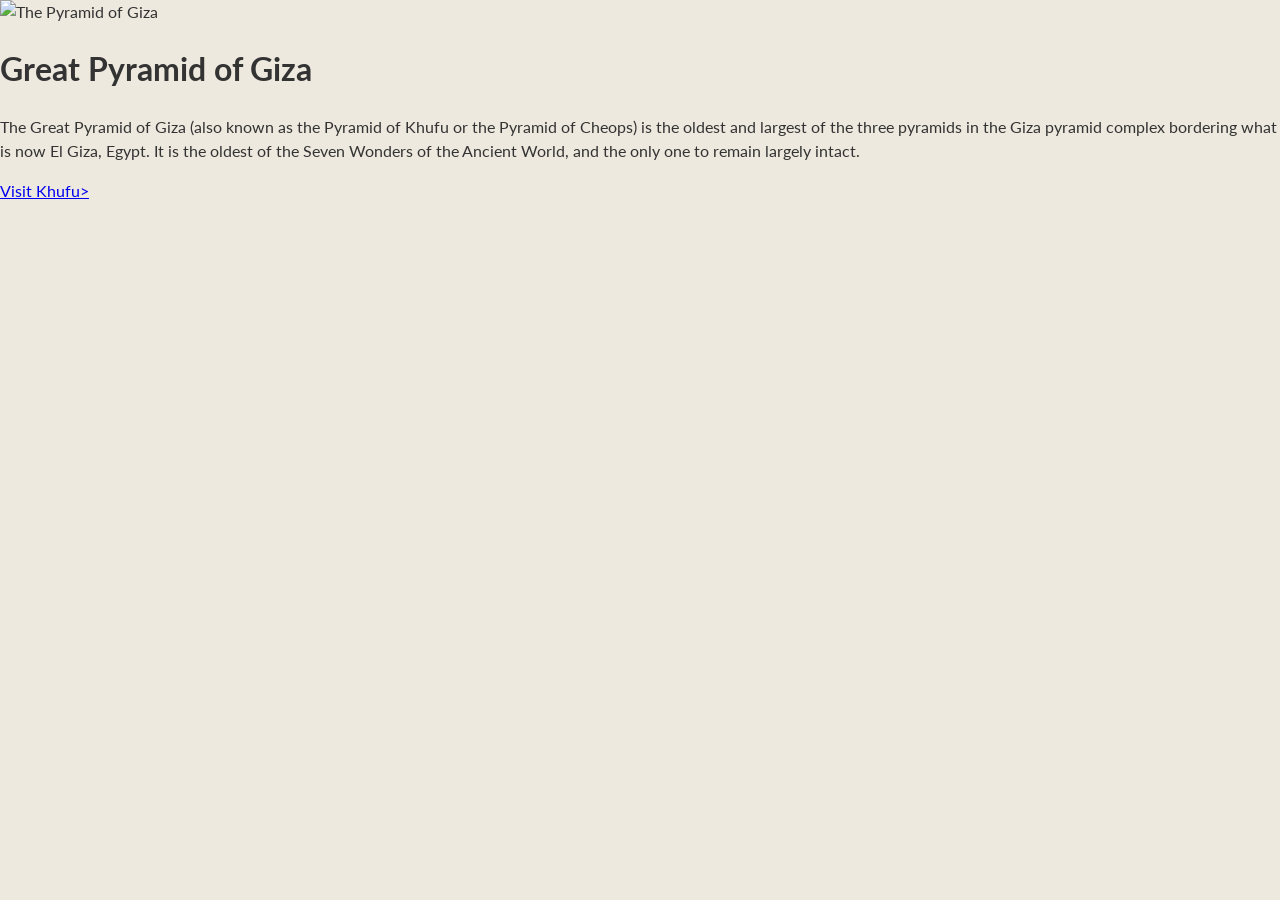
==== index.html @ b70bd437 "Add basic CSS" ====
<!DOCTYPE html>
<html lang="en-ca">
<head>
  <meta charset="utf-8">
  <title>Great Pyramid of Giza</title>
  <meta name="viewport" content="width=device-width,initial-scale=1">
  <link href="css/main.css" rel="stylesheet">
    <link href="https://fonts.googleapis.com/css?family=Lato" rel="stylesheet">
</head>
<body>

  <header>
    <img src="images/pyramid-giza.jpg" alt="The Pyramid of Giza">
  </header>

  <h1>Great Pyramid of Giza</h1>

  <p>The Great Pyramid of Giza (also known as the Pyramid of Khufu or the Pyramid of Cheops) is the oldest and largest of the three pyramids in the Giza pyramid complex bordering what is now El Giza, Egypt. It is the oldest of the Seven Wonders of the Ancient World, and the only one to remain largely intact.</p>

  <nav>
      <a href="#">Visit Khufu>
  </nav>

</body>
</html>
---- css/main.css ----
html {
  box-sizing: border-box;
  font-family: Lato, sans-serif;
  background-color: #eee9de;
  color: #333;
  line-height: 1.5;
}

*, *::before, *::after {
  box-sizing: inherit;
}

body {
  margin: 0;
}
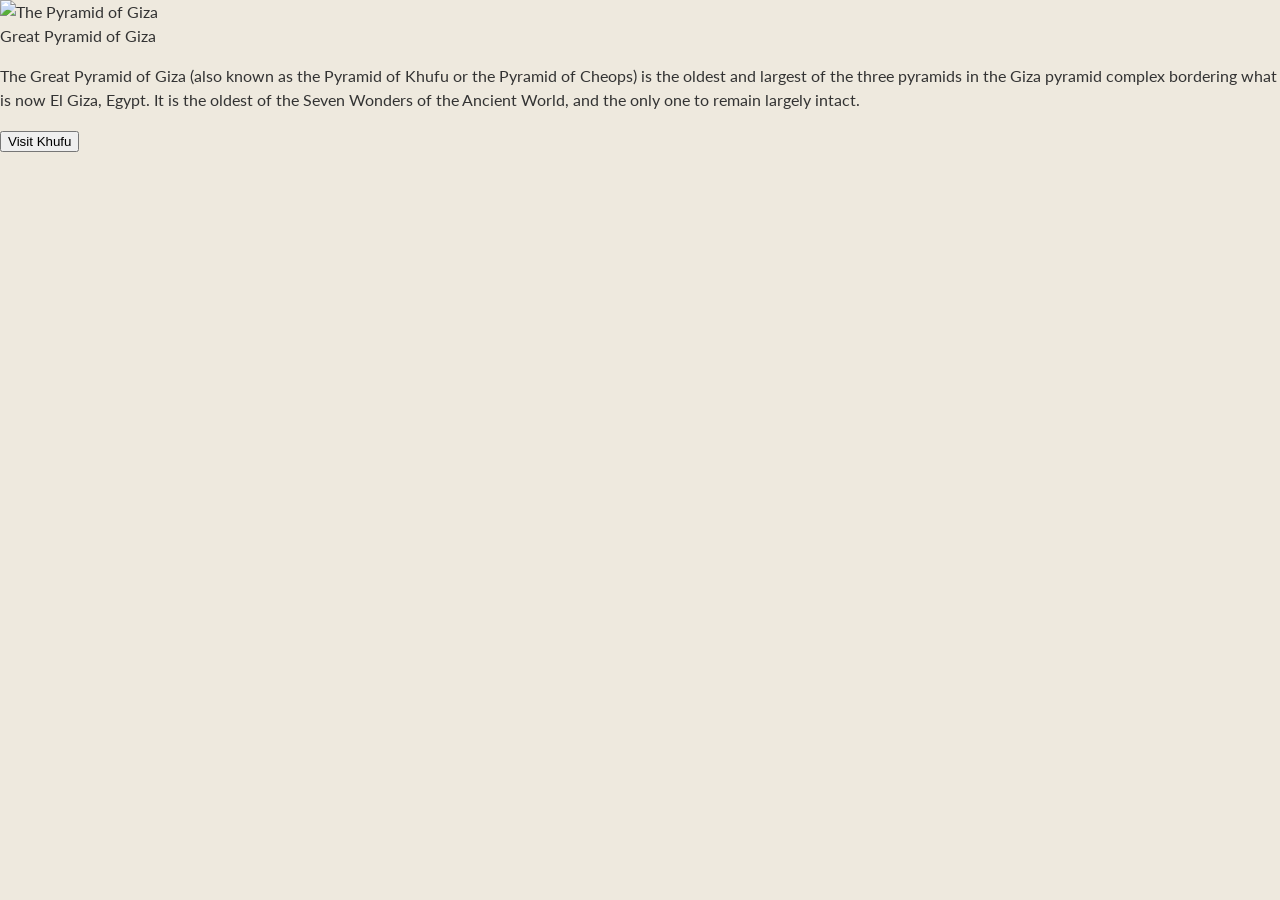
==== commit 72e58527: "Fix the HTML" ====
--- a/index.html
+++ b/index.html
@@ -9,17 +9,17 @@
 </head>
 <body>
 
-  <header>
+  <header class="image">
     <img src="images/pyramid-giza.jpg" alt="The Pyramid of Giza">
   </header>
 
-  <h1>Great Pyramid of Giza</h1>
+  <div class="words"
+    <h1>Great Pyramid of Giza</h1>
 
-  <p>The Great Pyramid of Giza (also known as the Pyramid of Khufu or the Pyramid of Cheops) is the oldest and largest of the three pyramids in the Giza pyramid complex bordering what is now El Giza, Egypt. It is the oldest of the Seven Wonders of the Ancient World, and the only one to remain largely intact.</p>
+    <p>The Great Pyramid of Giza (also known as the Pyramid of Khufu or the Pyramid of Cheops) is the oldest and largest of the three pyramids in the Giza pyramid complex bordering what is now El Giza, Egypt. It is the oldest of the Seven Wonders of the Ancient World, and the only one to remain largely intact.</p>
 
-  <nav>
-      <a href="#">Visit Khufu>
-  </nav>
+    <button class="btn">Visit Khufu</button>
+  </div>
 
 </body>
 </html>
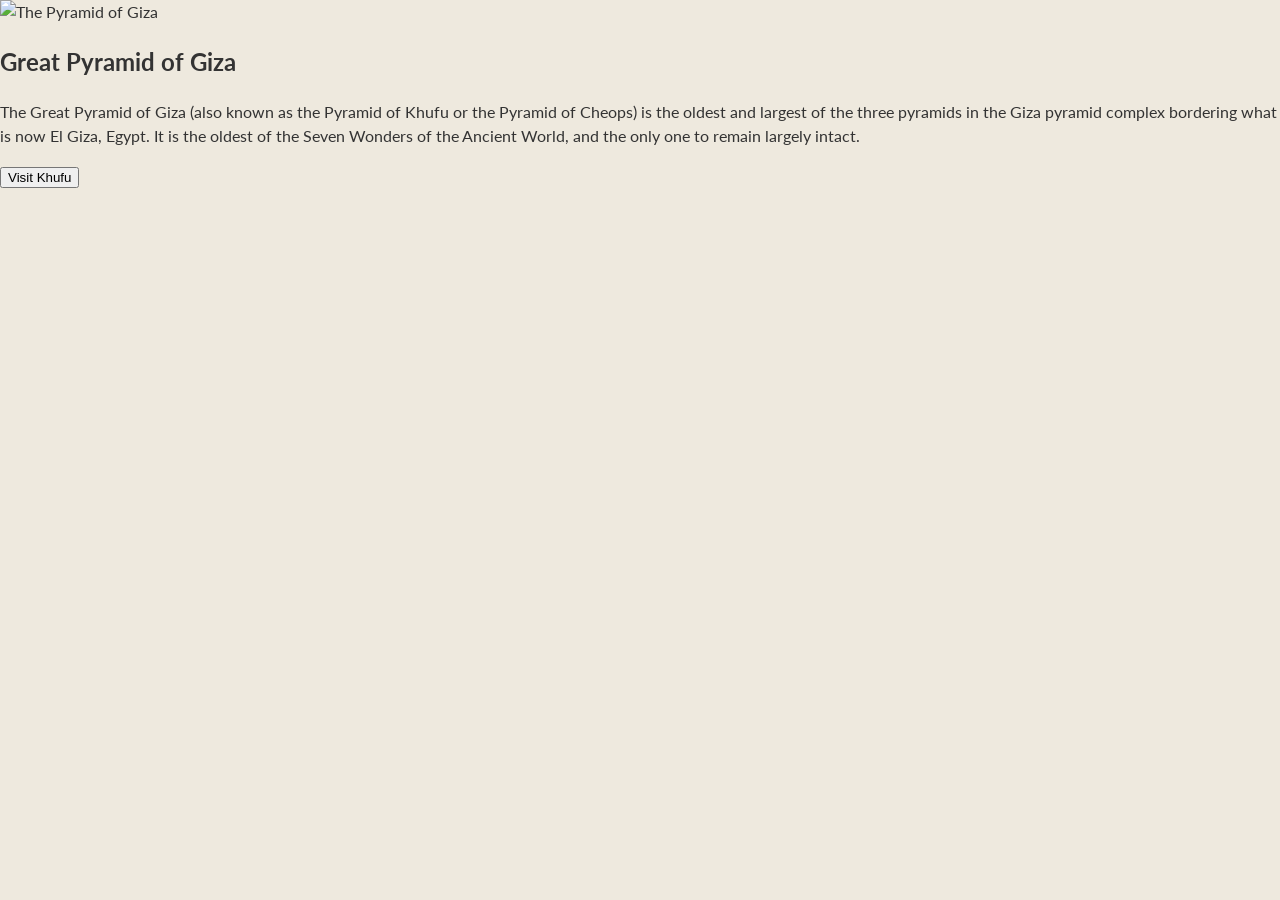
==== commit d38f09e0: "Fix the HTML" ====
--- a/index.html
+++ b/index.html
@@ -5,21 +5,22 @@
   <title>Great Pyramid of Giza</title>
   <meta name="viewport" content="width=device-width,initial-scale=1">
   <link href="css/main.css" rel="stylesheet">
-    <link href="https://fonts.googleapis.com/css?family=Lato" rel="stylesheet">
+  <link href="https://fonts.googleapis.com/css?family=Lato" rel="stylesheet">
 </head>
 <body>
+  <section>
+    <header class="image">
+      <img src="images/pyramid-giza.jpg" alt="The Pyramid of Giza">
+    </header>
 
-  <header class="image">
-    <img src="images/pyramid-giza.jpg" alt="The Pyramid of Giza">
-  </header>
+    <div class="words">
+      <h2>Great Pyramid of Giza</h2>
 
-  <div class="words"
-    <h1>Great Pyramid of Giza</h1>
+      <p>The Great Pyramid of Giza (also known as the Pyramid of Khufu or the Pyramid of Cheops) is the oldest and largest of the three pyramids in the Giza pyramid complex bordering what is now El Giza, Egypt. It is the oldest of the Seven Wonders of the Ancient World, and the only one to remain largely intact.</p>
 
-    <p>The Great Pyramid of Giza (also known as the Pyramid of Khufu or the Pyramid of Cheops) is the oldest and largest of the three pyramids in the Giza pyramid complex bordering what is now El Giza, Egypt. It is the oldest of the Seven Wonders of the Ancient World, and the only one to remain largely intact.</p>
-
-    <button class="btn">Visit Khufu</button>
-  </div>
+      <button class="btn">Visit Khufu</button>
+    </div>
+  </section>
 
 </body>
 </html>
